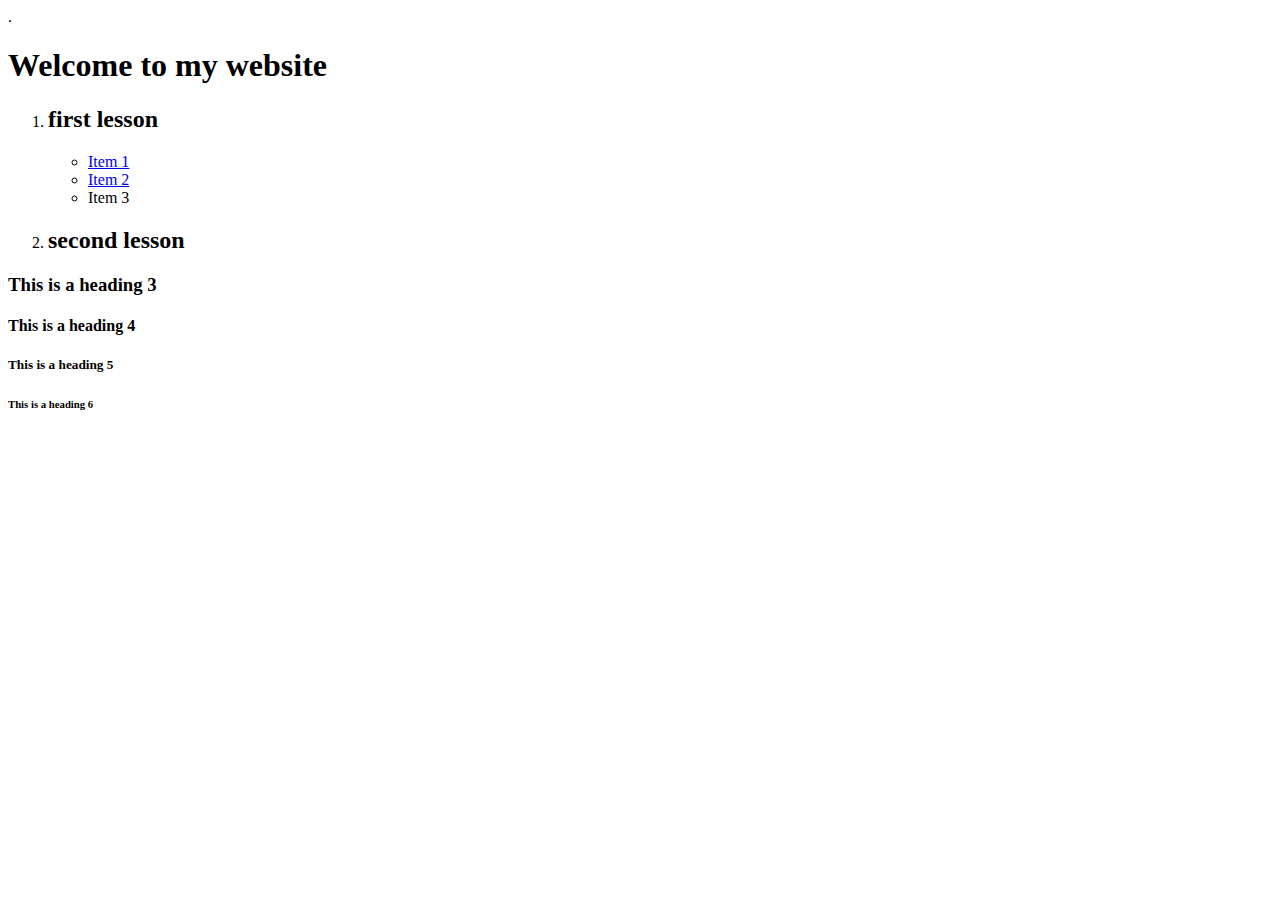
==== index.html @ f8b7ce0f "changed directory for index.html and added ordered list" ====
<!DOCTYPE html>
<html lang="en">

<head>
    <meta charset="utf-8">.
    <title>My First Webpage</title>
</head>

<body>
    <h1>Welcome to my website</h1>
    <!-- this is a comment haha you cant see this -->
    <ol>
        <li>
            <h2>first lesson</h2>
        </li>
        <ul>
            <li><a href="https://www.theodinproject.com/about">Item 1</a></li>
            <li><a href="about.html">Item 2</a></li>
            <li>Item 3</li>
        </ul>
        <li>
            <h2>second lesson</h2>
        </li>
    </ol>
    <h3>This is a heading 3</h3>
    <h4>This is a heading 4</h4>
    <h5>This is a heading 5</h5>
    <h6>This is a heading 6</h6>
</body>

</html>
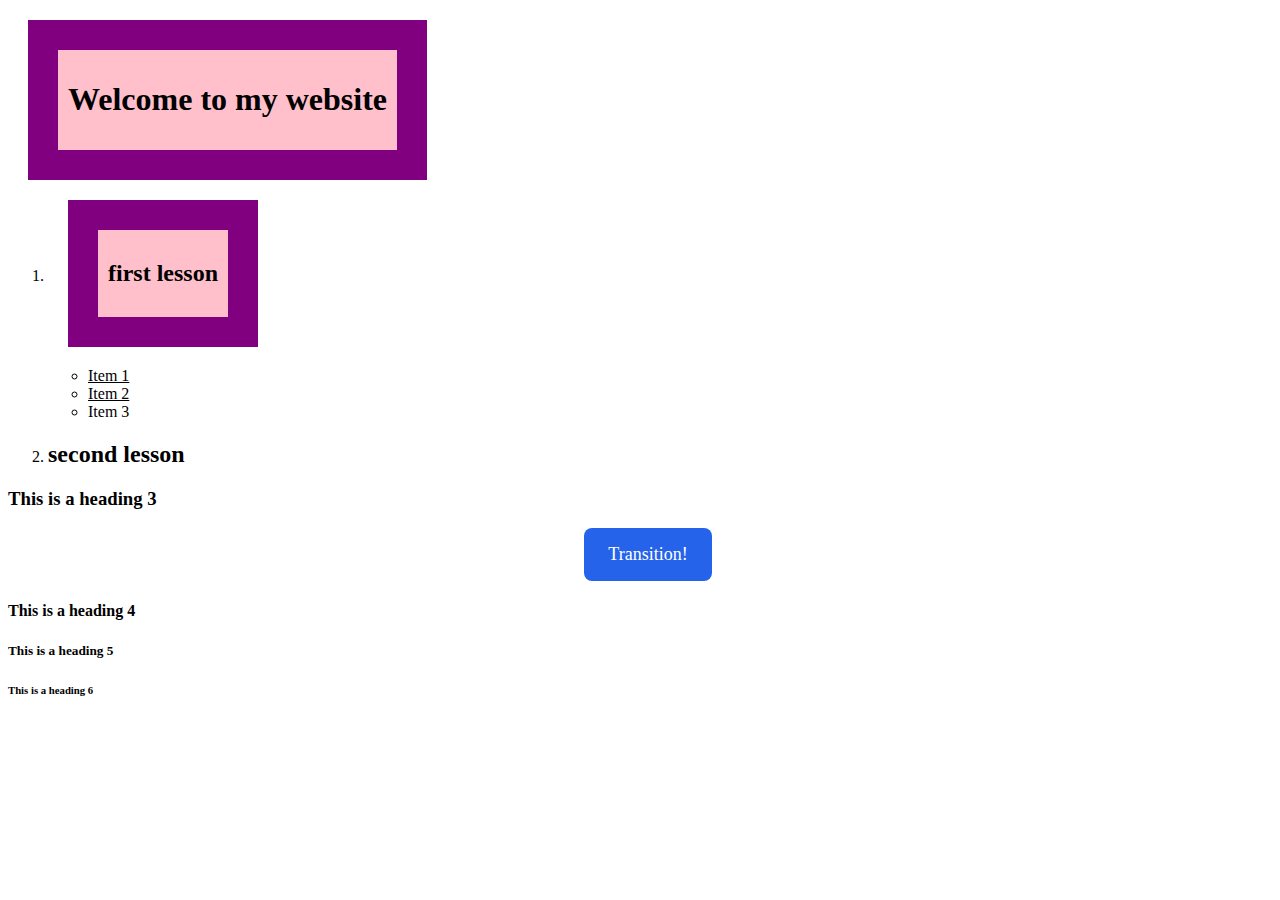
==== commit fd7a9e13: "learning the basic of css" ====
--- a/index.html
+++ b/index.html
@@ -2,27 +2,37 @@
 <html lang="en">
 
 <head>
-    <meta charset="utf-8">.
-    <title>My First Webpage</title>
+    <meta charset="utf-8">
+    <title>Jay's site</title>
+    <link rel="stylesheet" href="styles.css" />
 </head>
 
 <body>
-    <h1>Welcome to my website</h1>
+    <div id="title">
+        <h1>Welcome to my website</h1>
+    </div>
     <!-- this is a comment haha you cant see this -->
     <ol>
         <li>
-            <h2>first lesson</h2>
+            <div id="title">
+                <h2>first lesson</h2>
+            </div>
         </li>
         <ul>
             <li><a href="https://www.theodinproject.com/about">Item 1</a></li>
-            <li><a href="about.html">Item 2</a></li>
+            <li><a href="html-boilerplate/about.html">Item 2</a></li>
             <li>Item 3</li>
         </ul>
-        <li>
-            <h2>second lesson</h2>
-        </li>
+        <div>
+            <li>
+                <h2>second lesson</h2>
+            </li>
+        </div>
     </ol>
     <h3>This is a heading 3</h3>
+    <div id="transition-container">
+        <button>Transition!</button>
+    </div>
     <h4>This is a heading 4</h4>
     <h5>This is a heading 5</h5>
     <h6>This is a heading 6</h6>
--- a/styles.css
+++ b/styles.css
@@ -0,0 +1,33 @@
+* {
+    color: black;
+    font-family: 'Times New Roman', Times, serif;
+}
+
+#title {
+    background-color: pink;
+    color: aqua;
+    width: max-content;
+    padding: 10px;
+    margin: 20px;
+    border: 30px solid purple;
+}
+
+#transition-container {
+    width: 100vw;
+    /* height: 100vh; */
+    display: flex;
+    flex-direction: column;
+    /* justify-content: center; */
+    align-items: center;
+    font-family: Arial, sans-serif;
+}
+
+button {
+    border-radius: 8px;
+    border: none;
+    background-color: #2563eb;
+    color: white;
+    font-size: 18px;
+    padding: 16px 24px;
+    text-align: center;
+}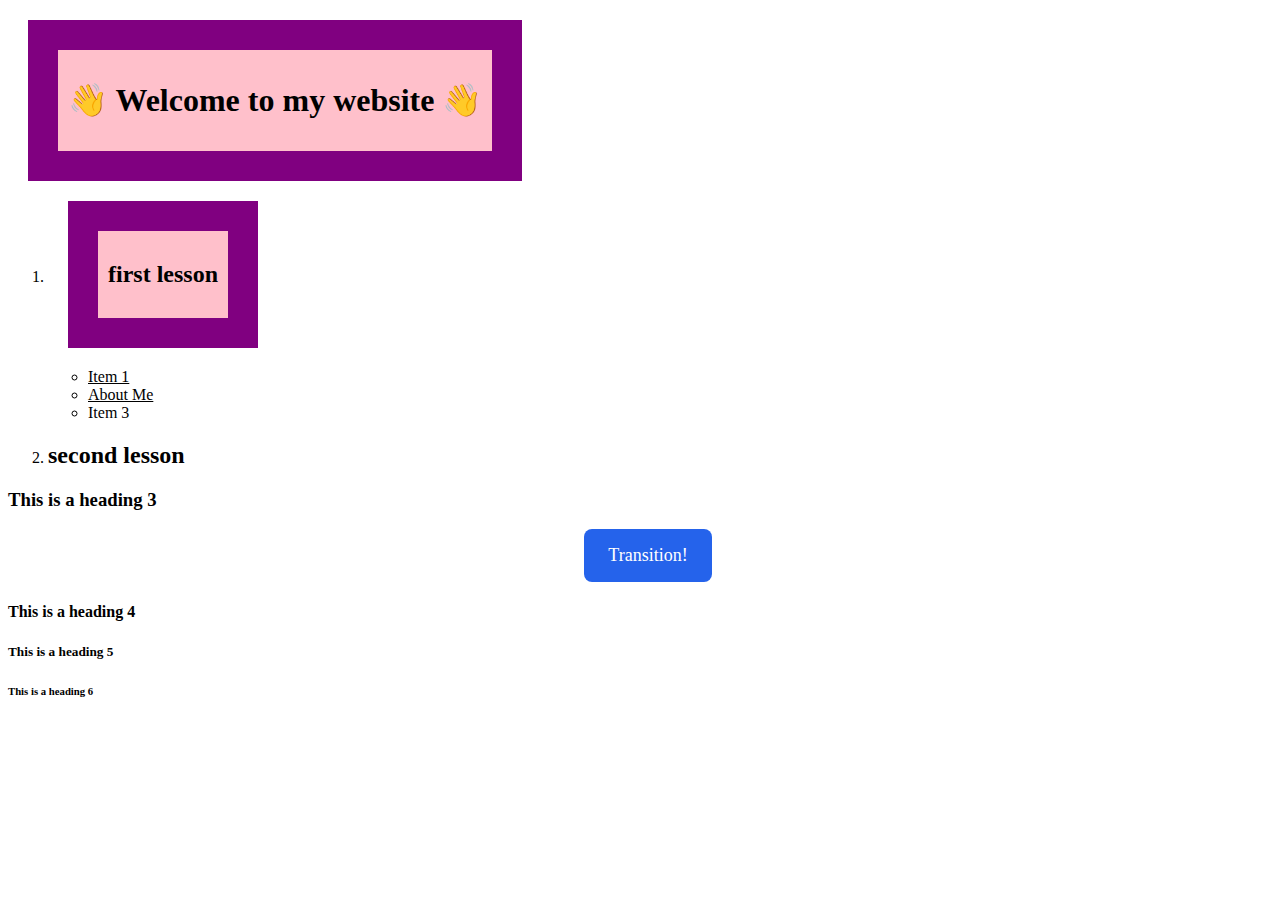
==== commit 6b2560c2: "wip" ====
--- a/index.html
+++ b/index.html
@@ -9,7 +9,7 @@
 
 <body>
     <div id="title">
-        <h1>Welcome to my website</h1>
+        <h1>&#128075 Welcome to my website &#128075</h1>
     </div>
     <!-- this is a comment haha you cant see this -->
     <ol>
@@ -20,7 +20,7 @@
         </li>
         <ul>
             <li><a href="https://www.theodinproject.com/about">Item 1</a></li>
-            <li><a href="html-boilerplate/about.html">Item 2</a></li>
+            <li><a href="about-me/about.html">About Me</a></li>
             <li>Item 3</li>
         </ul>
         <div>
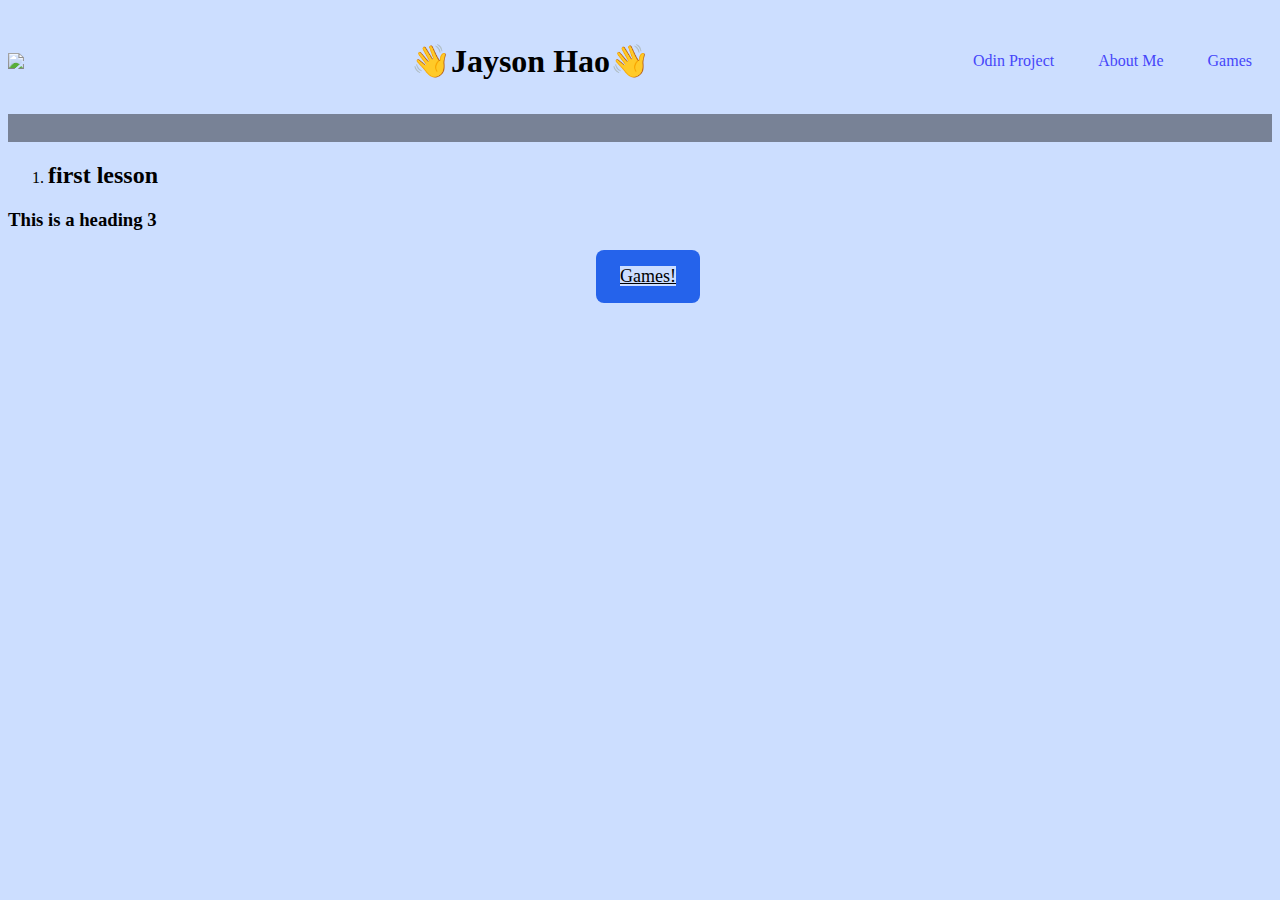
==== commit 76d54614: "wip" ====
--- a/index.html
+++ b/index.html
@@ -4,12 +4,21 @@
 <head>
     <meta charset="utf-8">
     <title>Jay's site</title>
-    <link rel="stylesheet" href="styles.css" />
+    <link rel="stylesheet" href="css/styles.css" />
 </head>
 
 <body>
-    <div id="title">
-        <h1>&#128075 Welcome to my website &#128075</h1>
+    <div class="header">
+        <nav>
+            <img src="https://cdn.discordapp.com/emojis/821203420064382986.gif?v=1" class="logo">
+            <h1>&#128075Jayson Hao&#128075</h1>
+
+            <ul class="nav-links">
+                <li><a href="https://www.theodinproject.com/about">Odin Project</a></li>
+                <li><a href="about/index.html">About Me</a></li>
+                <li><a href="games/index.html">Games</a></li>
+            </ul>
+        </nav>
     </div>
     <!-- this is a comment haha you cant see this -->
     <ol>
@@ -19,23 +28,14 @@
             </div>
         </li>
         <ul>
-            <li><a href="https://www.theodinproject.com/about">Item 1</a></li>
-            <li><a href="about-me/about.html">About Me</a></li>
-            <li>Item 3</li>
+            
         </ul>
-        <div>
-            <li>
-                <h2>second lesson</h2>
-            </li>
-        </div>
     </ol>
+
     <h3>This is a heading 3</h3>
     <div id="transition-container">
-        <button>Transition!</button>
+        <button><a href="games/index.html">Games!</a></button>
     </div>
-    <h4>This is a heading 4</h4>
-    <h5>This is a heading 5</h5>
-    <h6>This is a heading 6</h6>
 </body>
 
 </html>--- a/css/styles.css
+++ b/css/styles.css
@@ -0,0 +1,98 @@
+* {
+    /* defalut settings */
+    color: black;
+    font-family: 'Times New Roman', serif;
+    background-color: rgb(204, 222, 255);
+    box-sizing: border-box;
+}
+
+.header{
+    height: 14.9vh;
+    width: 100%;
+    padding: 0 0%;
+    background: #788296;
+    position: relative;
+}
+
+.logo{
+    width: 100px;
+}
+
+nav{
+    display: flex;
+    align-items: center;
+    justify-content: space-between;
+}
+
+
+.nav-links{
+    padding: 28px 0;
+}
+
+.nav-links li{
+    display: inline-block;
+    margin: 0 15px;
+    /* position: relative; */
+}
+
+.nav-links li a{
+    text-decoration: none;
+    color:rgb(70, 70, 250);
+    padding: 5px ;
+    position: relative;
+}
+
+.nav-links li a::after{
+    content: "";
+    background-color: #0080ff;
+    width: 0;
+    height: 2px;
+    position: absolute;
+    bottom: 0;
+    left: 0;
+    transition: width 0.5s;
+}
+
+.nav-links li a:hover::after{
+    width: 100%;
+
+}
+
+
+.category-list{
+    display: flex;
+    align-items: center;
+    justify-content: center;
+    margin-top: 40px;
+}
+
+
+
+#transition-container {
+    width: 100vw;
+    /* height: 100vh; */
+    display: flex;
+    flex-direction: column;
+    /* justify-content: center; */
+    align-items: center;
+    font-family: Arial, sans-serif;
+}
+
+button {
+    border-radius: 8px;
+    border: none;
+    background-color: #2563eb;
+    color:#2563eb;
+    /* color: white; */
+    font-size: 18px;
+    padding: 16px 24px;
+    text-align: center;
+}
+
+button{
+     transition: transform .3s ease-in-out;
+}
+
+button:hover {
+    transform: scale(1.2)
+  }